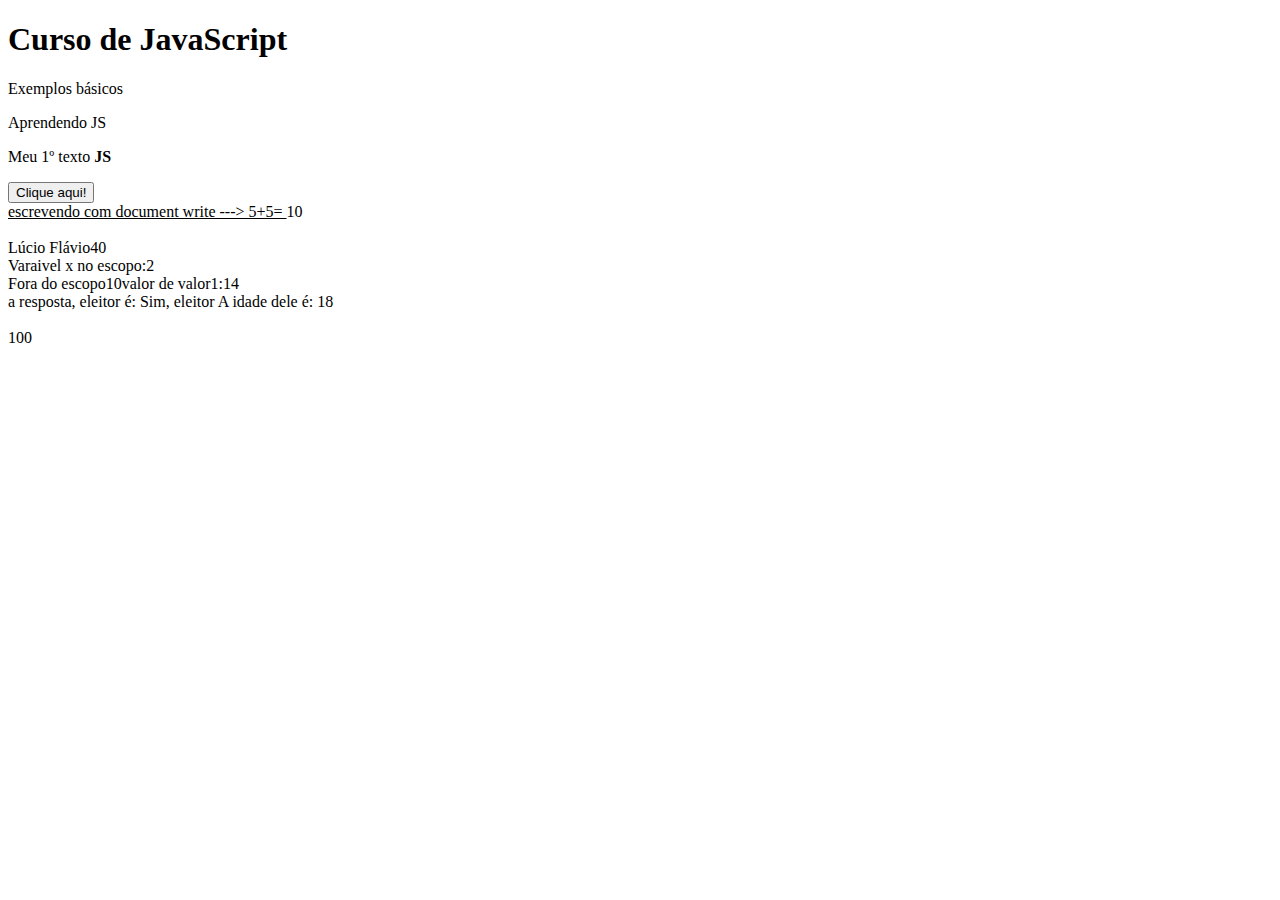
==== Curso JS/Index.html @ a25b6e5e "Add files via upload" ====
<!DOCTYPE html>
<html lang="pt-br">
<head>
    <meta charset="UTF-8">
    <meta name="viewport" content="width=device-width, initial-scale=1.0">
    <title>Aprendendo JavaScript </title>
    <link rel="stylesheet" href="styles.css">
</head>
<body>
    <header>
        <h1>Curso de JavaScript</h1>
        <p>Exemplos básicos</p>
    </header>
    <main>
        <div id="box">
            <p id="texto">Aprendendo JS</p>
            <p id="texto01"></p>
            <button id="botao">Clique aqui!</button>
        </div> 
    </main>
    
    <script src="js/Index.js"></script>  <!--Referenciando um arq externo do JS [sempre ao final do Body
                                                        P\ ser renderizado ao final do DOM]--> 
    <script> /// Um js incorporado no HTML
        alert('Ola Mundo!!'); //simples comando de Cx de alerta
    </script>
</body>
</html>
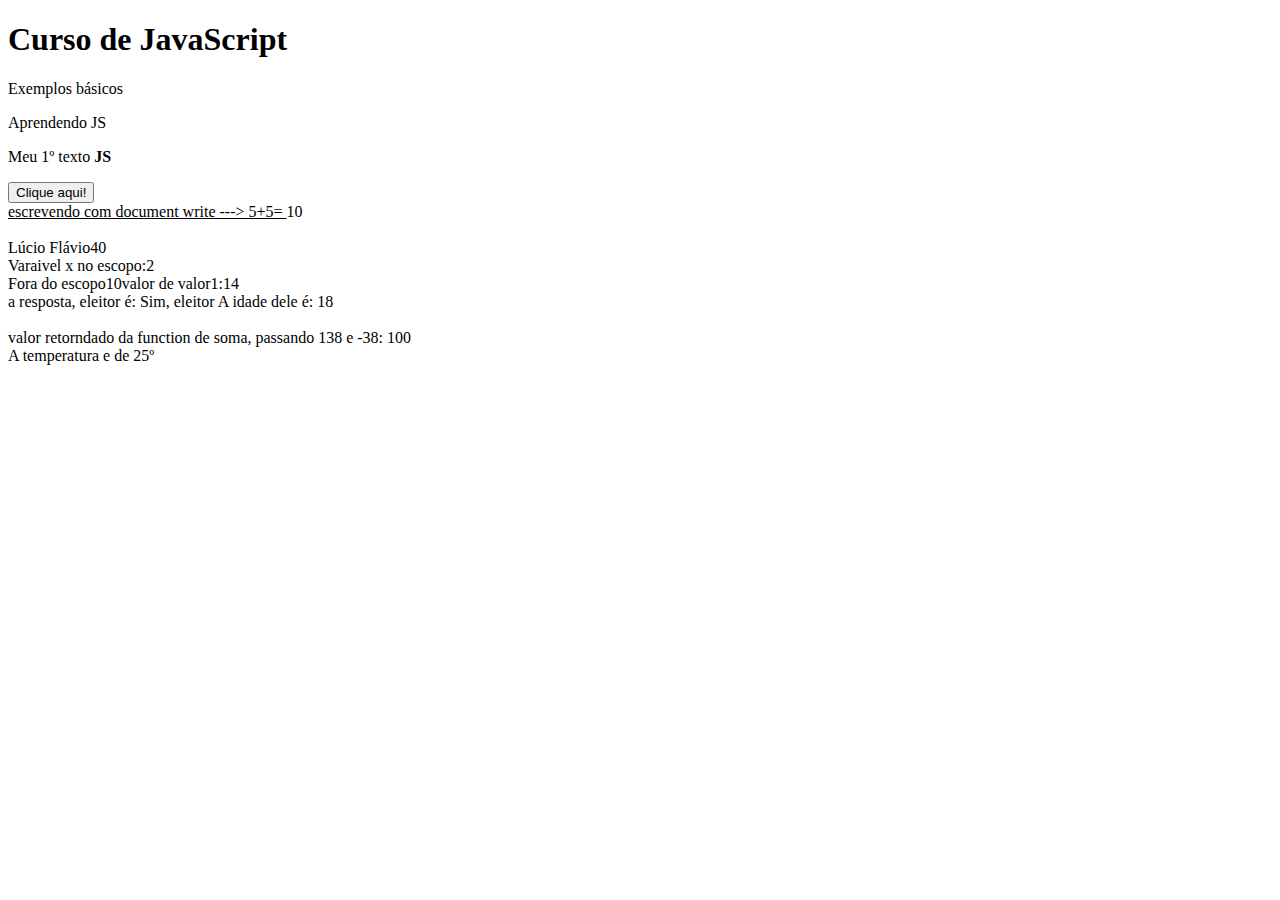
==== commit 19d1f418: "Add files via upload" ====
--- a/Curso JS/Index.html
+++ b/Curso JS/Index.html
@@ -15,12 +15,13 @@
         <div id="box">
             <p id="texto">Aprendendo JS</p>
             <p id="texto01"></p>
-            <button id="botao">Clique aqui!</button>
+            <button id="botao" onclick="alertaHello()">Clique aqui!</button>
         </div> 
     </main>
     
     <script src="js/Index.js"></script>  <!--Referenciando um arq externo do JS [sempre ao final do Body
-                                                        P\ ser renderizado ao final do DOM]--> 
+                                                        P\ ser renderizado ao final do DOM]-->
+    <script src="js/Aula02.js"></script>                                                         
     <script> /// Um js incorporado no HTML
         alert('Ola Mundo!!'); //simples comando de Cx de alerta
     </script>
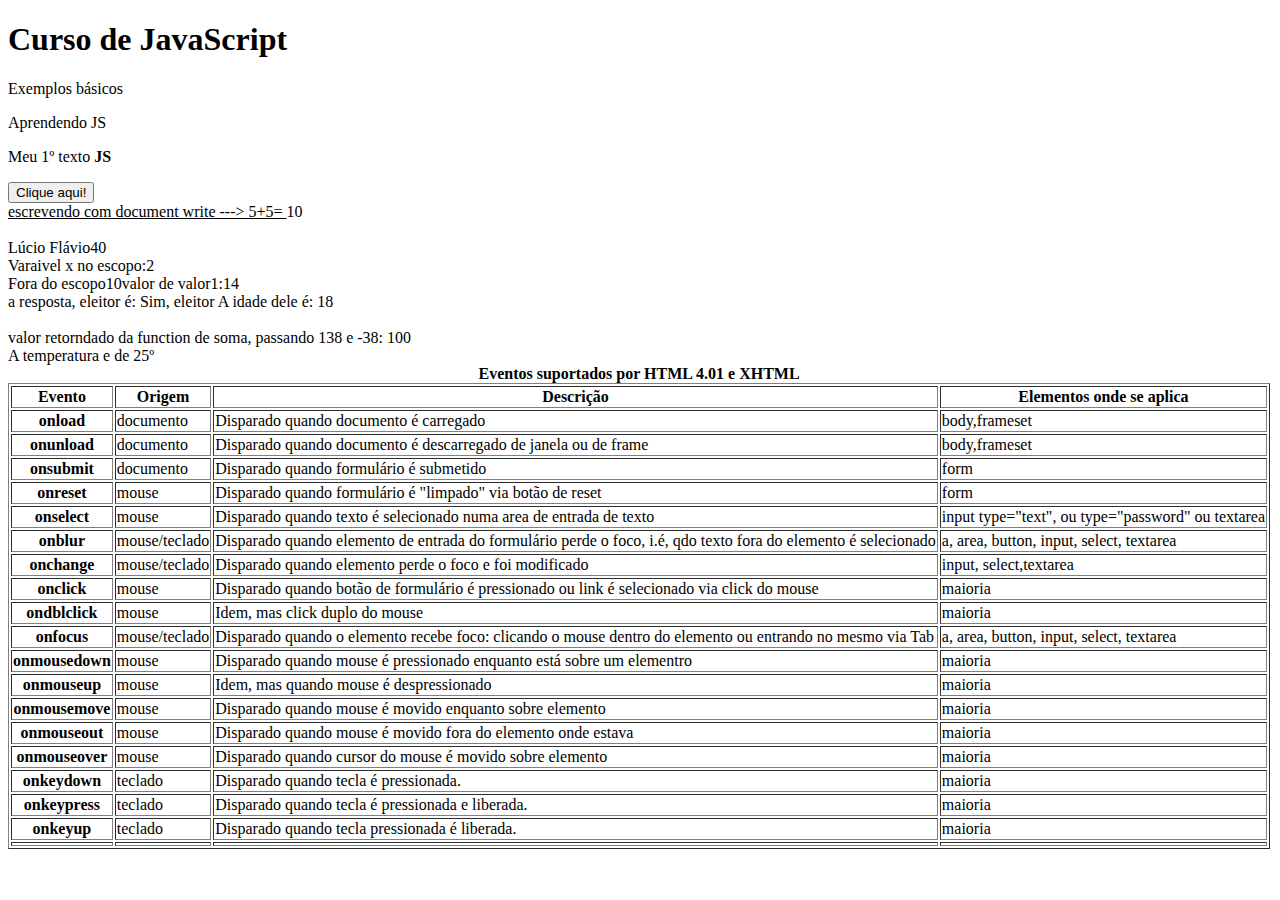
==== commit 917d4b87: "Update Index.html" ====
--- a/Curso JS/Index.html
+++ b/Curso JS/Index.html
@@ -18,6 +18,8 @@
             <button id="botao" onclick="alertaHello()">Clique aqui!</button>
         </div> 
     </main>
+
+
     
     <script src="js/Index.js"></script>  <!--Referenciando um arq externo do JS [sempre ao final do Body
                                                         P\ ser renderizado ao final do DOM]-->
@@ -25,5 +27,134 @@
     <script> /// Um js incorporado no HTML
         alert('Ola Mundo!!'); //simples comando de Cx de alerta
     </script>
+
+<table border="1" padding="4">
+    <caption><b>Eventos suportados por HTML 4.01 e XHTML</b></caption>
+    <tbody><tr>
+      <th>Evento</th>  
+      <th>Origem</th>
+      <th>Descrição</th>
+      <th>Elementos onde se aplica</th>
+    </tr>
+    <tr>
+           <th>onload</th>
+           <td>documento</td>
+           <td>Disparado quando documento é carregado</td>
+           <td>body,frameset</td>
+    </tr>
+    <tr>
+           <th>onunload</th>
+           <td>documento</td>
+           <td>Disparado quando documento é descarregado de janela ou de frame</td>
+           <td>body,frameset</td>
+    </tr>
+    <tr>
+           <th>onsubmit</th>
+           <td>documento</td>
+           <td>Disparado quando formulário é submetido</td>
+           <td>form</td>
+    </tr>
+    <tr>
+           <th>onreset</th>
+           <td>mouse</td>
+           <td>Disparado quando formulário é "limpado" via botão de reset</td>
+           <td>form</td>
+    </tr>
+    
+    <tr>
+           <th>onselect</th>
+           <td>mouse</td>
+           <td>Disparado quando texto é selecionado numa area de entrada de texto</td>
+           <td>input type="text", ou type="password" ou textarea</td>
+    </tr>
+    <tr>
+           <th>onblur</th>
+           <td>mouse/teclado</td>
+           <td>Disparado quando elemento de entrada do formulário perde o foco, i.é, qdo
+            texto fora do elemento é selecionado</td>
+           <td>a, area, button, input, select, textarea</td>
+    </tr>
+    <tr>
+           <th>onchange</th>
+           <td>mouse/teclado</td>
+           <td>Disparado quando elemento perde o foco e foi modificado</td>
+           <td>input, select,textarea</td>
+    </tr>
+    <tr>
+           <th>onclick</th>
+           <td>mouse</td>
+           <td>Disparado quando botão de formulário é pressionado ou
+            link é selecionado via click do mouse</td>
+           <td>maioria</td>
+    </tr>
+    <tr>
+           <th>ondblclick</th>
+           <td>mouse</td>
+           <td>Idem, mas click duplo do mouse</td>
+           <td>maioria</td>
+    </tr>
+    <tr>
+           <th>onfocus</th>
+           <td>mouse/teclado</td>
+           <td>Disparado quando o elemento recebe foco: clicando o mouse dentro
+            do elemento ou entrando no mesmo via Tab</td>
+           <td>a, area, button, input, select, textarea</td>
+    </tr>
+    <tr>
+           <th>onmousedown</th>
+           <td>mouse</td>
+           <td>Disparado quando mouse é pressionado enquanto está sobre um elementro</td>
+           <td>maioria</td>
+    </tr>
+    <tr>
+           <th>onmouseup</th>
+           <td>mouse</td>
+           <td>Idem, mas quando mouse é despressionado</td>
+           <td>maioria</td>
+    </tr>
+    <tr>
+           <th>onmousemove</th>
+           <td>mouse</td>
+           <td>Disparado quando mouse é movido enquanto sobre elemento</td>
+           <td>maioria</td>
+    </tr>
+    <tr>
+           <th>onmouseout</th>
+           <td>mouse</td>
+           <td>Disparado quando mouse é movido fora do elemento onde estava</td>
+           <td>maioria</td>
+    </tr>
+    <tr>
+           <th>onmouseover</th>
+           <td>mouse</td>
+           <td>Disparado quando cursor do mouse é movido sobre  elemento </td>
+           <td>maioria</td>
+    </tr>
+    <tr>
+           <th>onkeydown</th>
+           <td>teclado</td>
+           <td>Disparado quando tecla é pressionada.</td>
+           <td>maioria</td>
+    </tr>
+    <tr>
+           <th>onkeypress</th>
+           <td>teclado</td>
+           <td>Disparado quando tecla é pressionada e liberada.</td>
+           <td>maioria</td>
+    </tr>
+    <tr>
+           <th>onkeyup</th>
+           <td>teclado</td>
+           <td>Disparado quando tecla  pressionada é liberada.</td>
+           <td>maioria</td>
+    </tr>
+    
+    <tr>
+           <td></td>
+           <td></td>
+           <td></td>
+           <td></td>
+    </tr>
+    </tbody></table>
 </body>
 </html>
